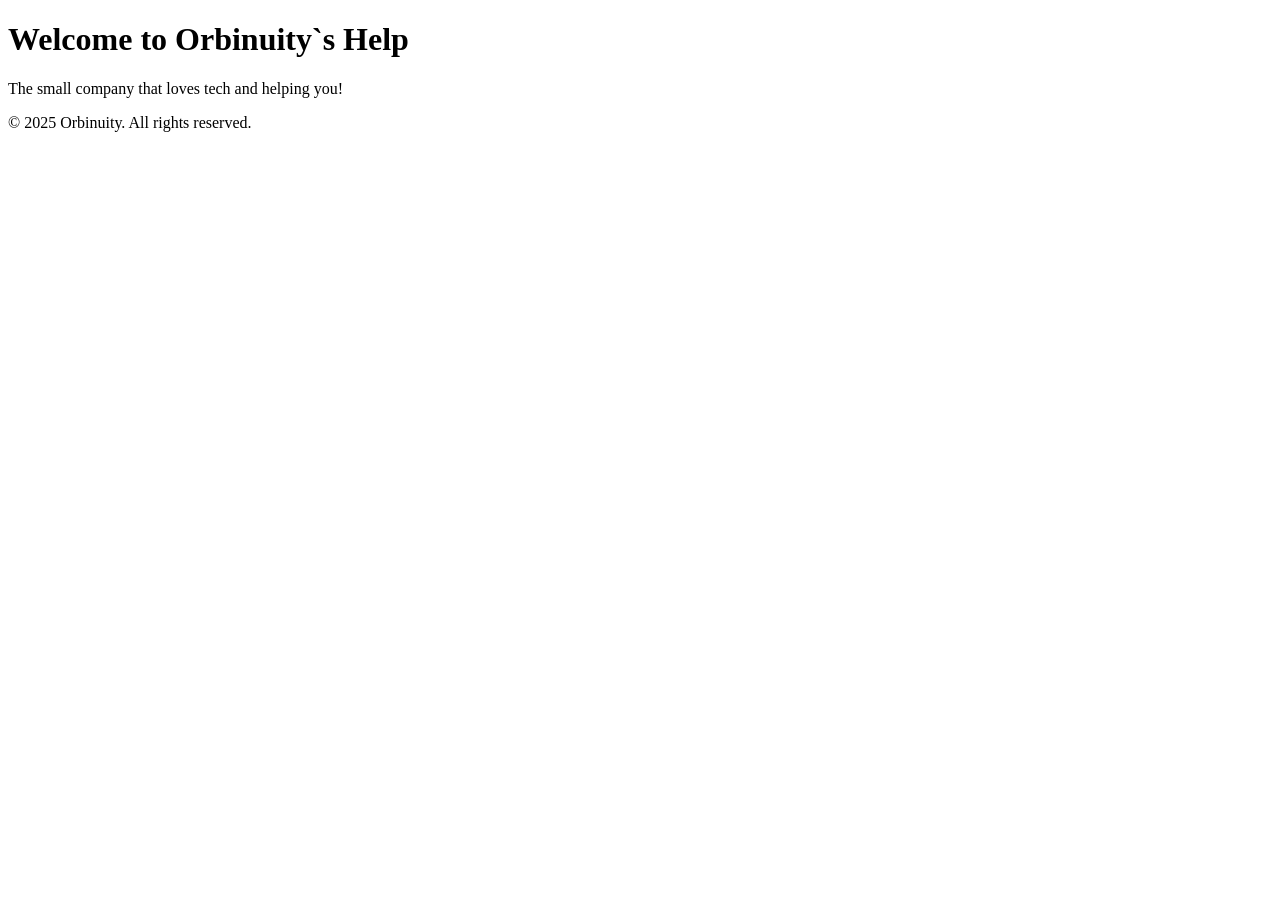
==== index.html @ c476fb80 "Index page" ====
<!DOCTYPE html>
<html lang="en">
<head>
    <meta charset="UTF-8">
    <meta name="viewport" content="width=device-width, initial-scale=1.0">
    <meta property="og:title" content="Orbinuity help">
    <meta property="og:description" content="The small company that loves tech and helping you!">
    <meta property="og:image" content="https://raw.githubusercontent.com/Orbinuity/.github/main/assets/logo.png">
    <meta name="description" content="The small company that loves tech and helping you!">
    <meta name="generator" content="Github">
    <meta name="author" content="Orbinuity">
    <meta name="keywords" content="Orbinuity, website, tech, software, hartware, company, help">
    <meta name="robots" content="index, follow">
    <link rel="icon" href="https://raw.githubusercontent.com/Orbinuity/.github/main/assets/logo.png" type="image/png">
    <title>Orbinuity - Help</title>
    <link rel="stylesheet" href="https://orbinuity.github.io/style.css">
</head>
<body>

<div id="header" data-id="/"></div>

<main class="container">
    <h1>Welcome to Orbinuity`s Help</h1>
    <section id="home">
        <div class="card">
            <p>The small company that loves tech and helping you!</p>
        </div>
    </section>
</main>

<footer>
    <p>&copy; 2025 Orbinuity. All rights reserved.</p>
</footer>

<script src="https://orbinuity.github.io/script.js"></script>

</body>
</html>
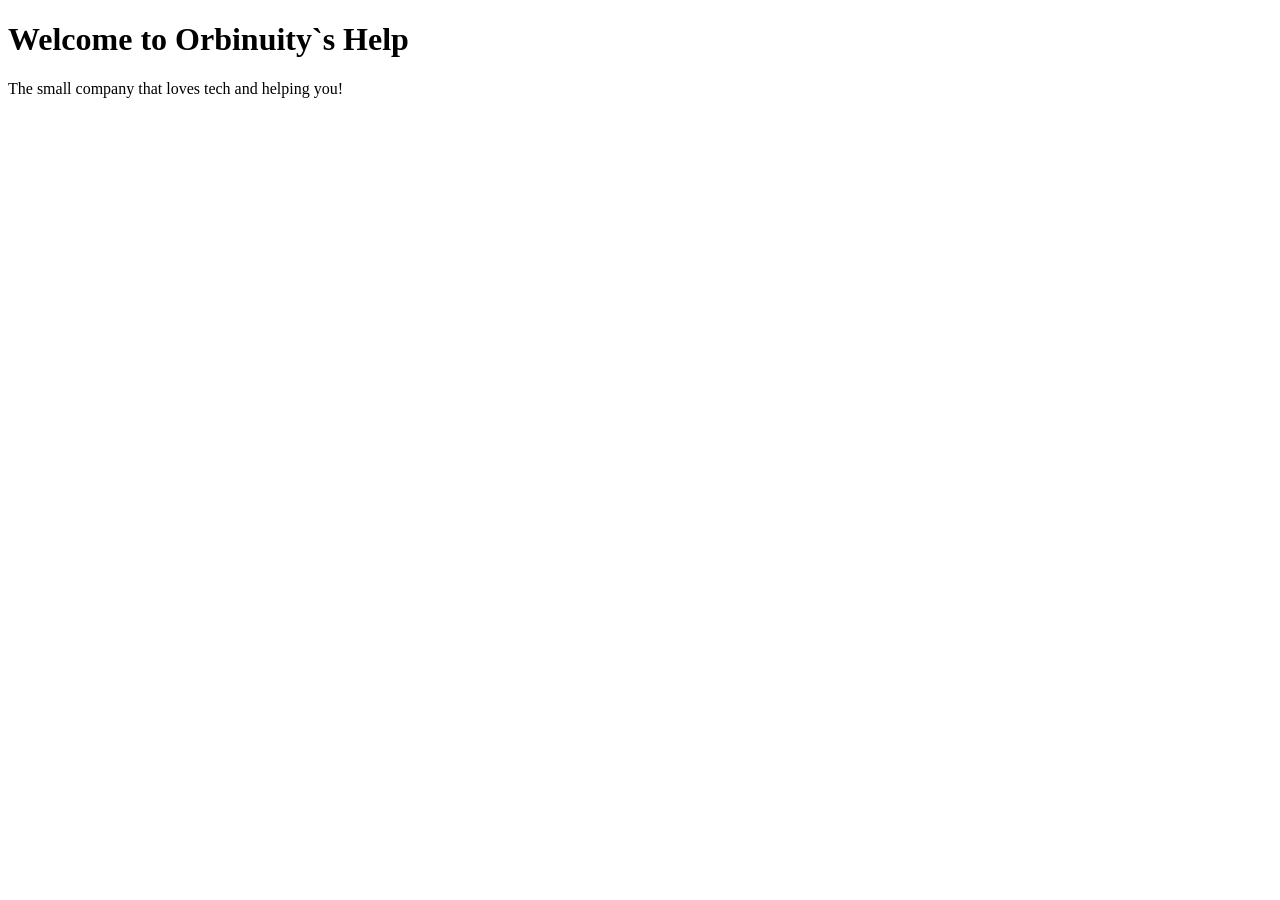
==== commit 756f4c2d: "New doc generator" ====
--- a/index.html
+++ b/index.html
@@ -5,19 +5,19 @@
     <meta name="viewport" content="width=device-width, initial-scale=1.0">
     <meta property="og:title" content="Orbinuity help">
     <meta property="og:description" content="The small company that loves tech and helping you!">
-    <meta property="og:image" content="https://raw.githubusercontent.com/Orbinuity/.github/main/assets/logo.png">
+    <meta property="og:image" content="https://data.orbinuity.nl/assets/logo.png">
     <meta name="description" content="The small company that loves tech and helping you!">
     <meta name="generator" content="Github">
     <meta name="author" content="Orbinuity">
     <meta name="keywords" content="Orbinuity, website, tech, software, hartware, company, help">
     <meta name="robots" content="index, follow">
-    <link rel="icon" href="https://raw.githubusercontent.com/Orbinuity/.github/main/assets/logo.png" type="image/png">
+    <link rel="icon" href="https://data.orbinuity.nl/assets/logo.png" type="image/png">
     <title>Orbinuity - Help</title>
-    <link rel="stylesheet" href="https://orbinuity.github.io/style.css">
+    <link rel="stylesheet" href="https://orbinuity.nl/style.css">
 </head>
 <body>
 
-<div id="header" data-id="/"></div>
+<div id="header"></div>
 
 <main class="container">
     <h1>Welcome to Orbinuity`s Help</h1>
@@ -28,11 +28,9 @@
     </section>
 </main>
 
-<footer>
-    <p>&copy; 2025 Orbinuity. All rights reserved.</p>
-</footer>
+<div id="footer"></div>
 
-<script src="https://orbinuity.github.io/script.js"></script>
+<script src="https://orbinuity.nl/script.js"></script>
 
 </body>
 </html>
